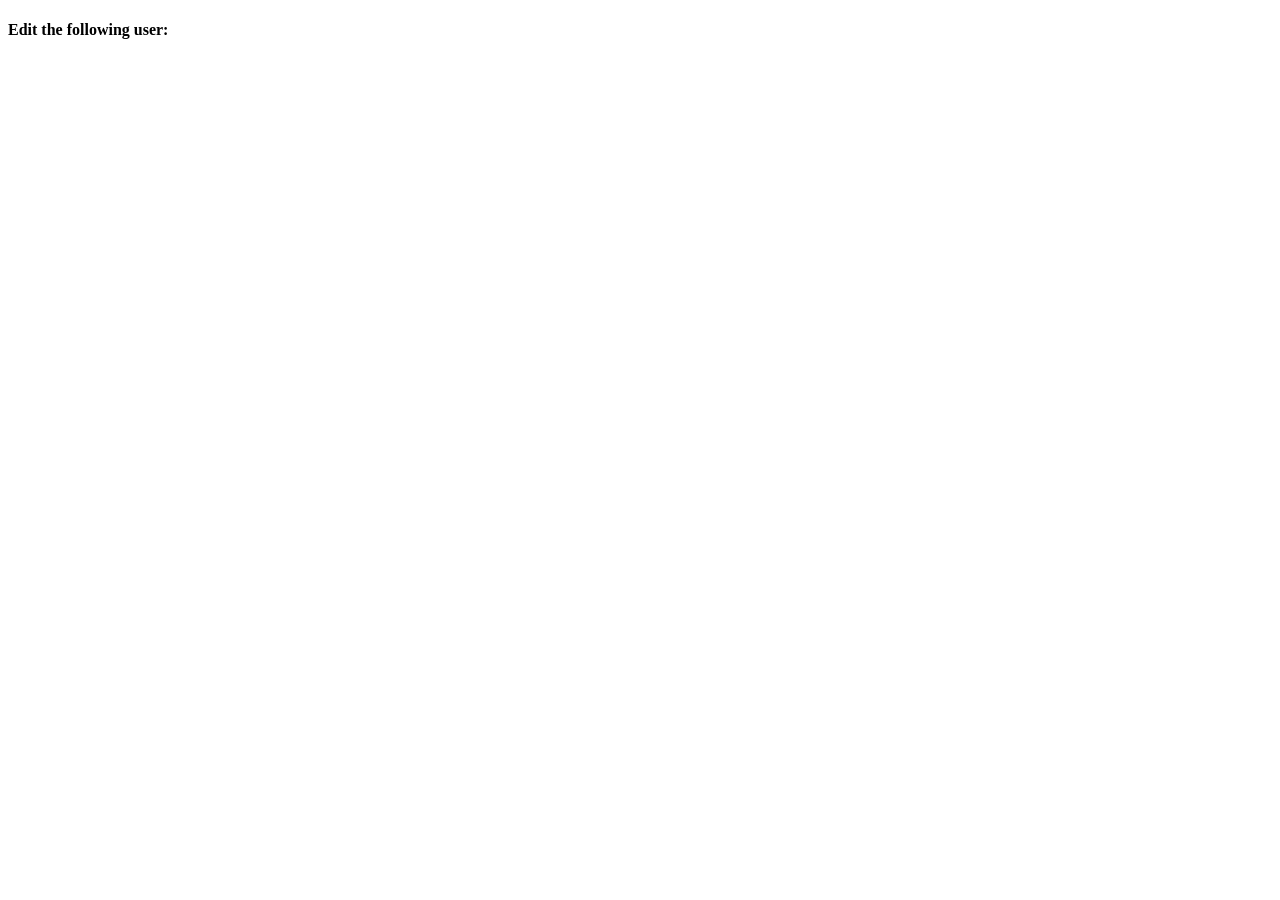
==== src/main/resources/templates/editPage.html @ 96ab0970 "CRUD" ====
<!DOCTYPE html>
<html lang="en">
<head>
    <meta charset="UTF-8">
    <title>Edit Page</title>
</head>
<body>
<div th:insert="navbar.html"></div>

<h4>Edit the following user:</h4>

<form>


</form>

</body>
</html>
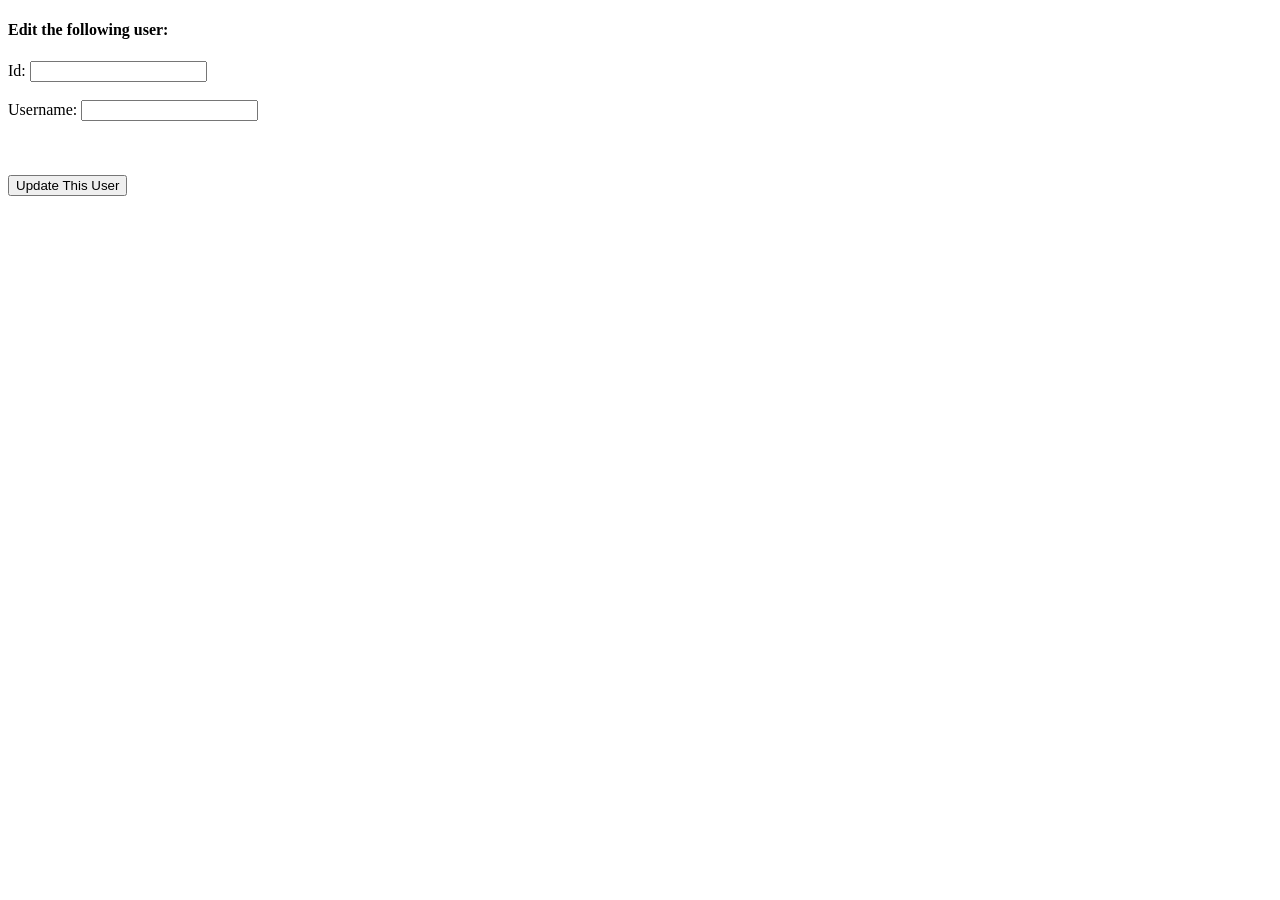
==== commit b2398cf2: "CRUD" ====
--- a/src/main/resources/templates/editPage.html
+++ b/src/main/resources/templates/editPage.html
@@ -10,7 +10,11 @@
 <h4>Edit the following user:</h4>
 
 <form>
+Id: <input type="text" th:value="${user.getId()}" readonly><br><br>
+    Username: <input type="text" th:value="${user.getUsername()}"><br><br>
+     <input type="hidden" th:value="${user.getPassword()}"> <br><br>
 
+    <input type="submit" value ="Update This User">
 
 </form>
 
